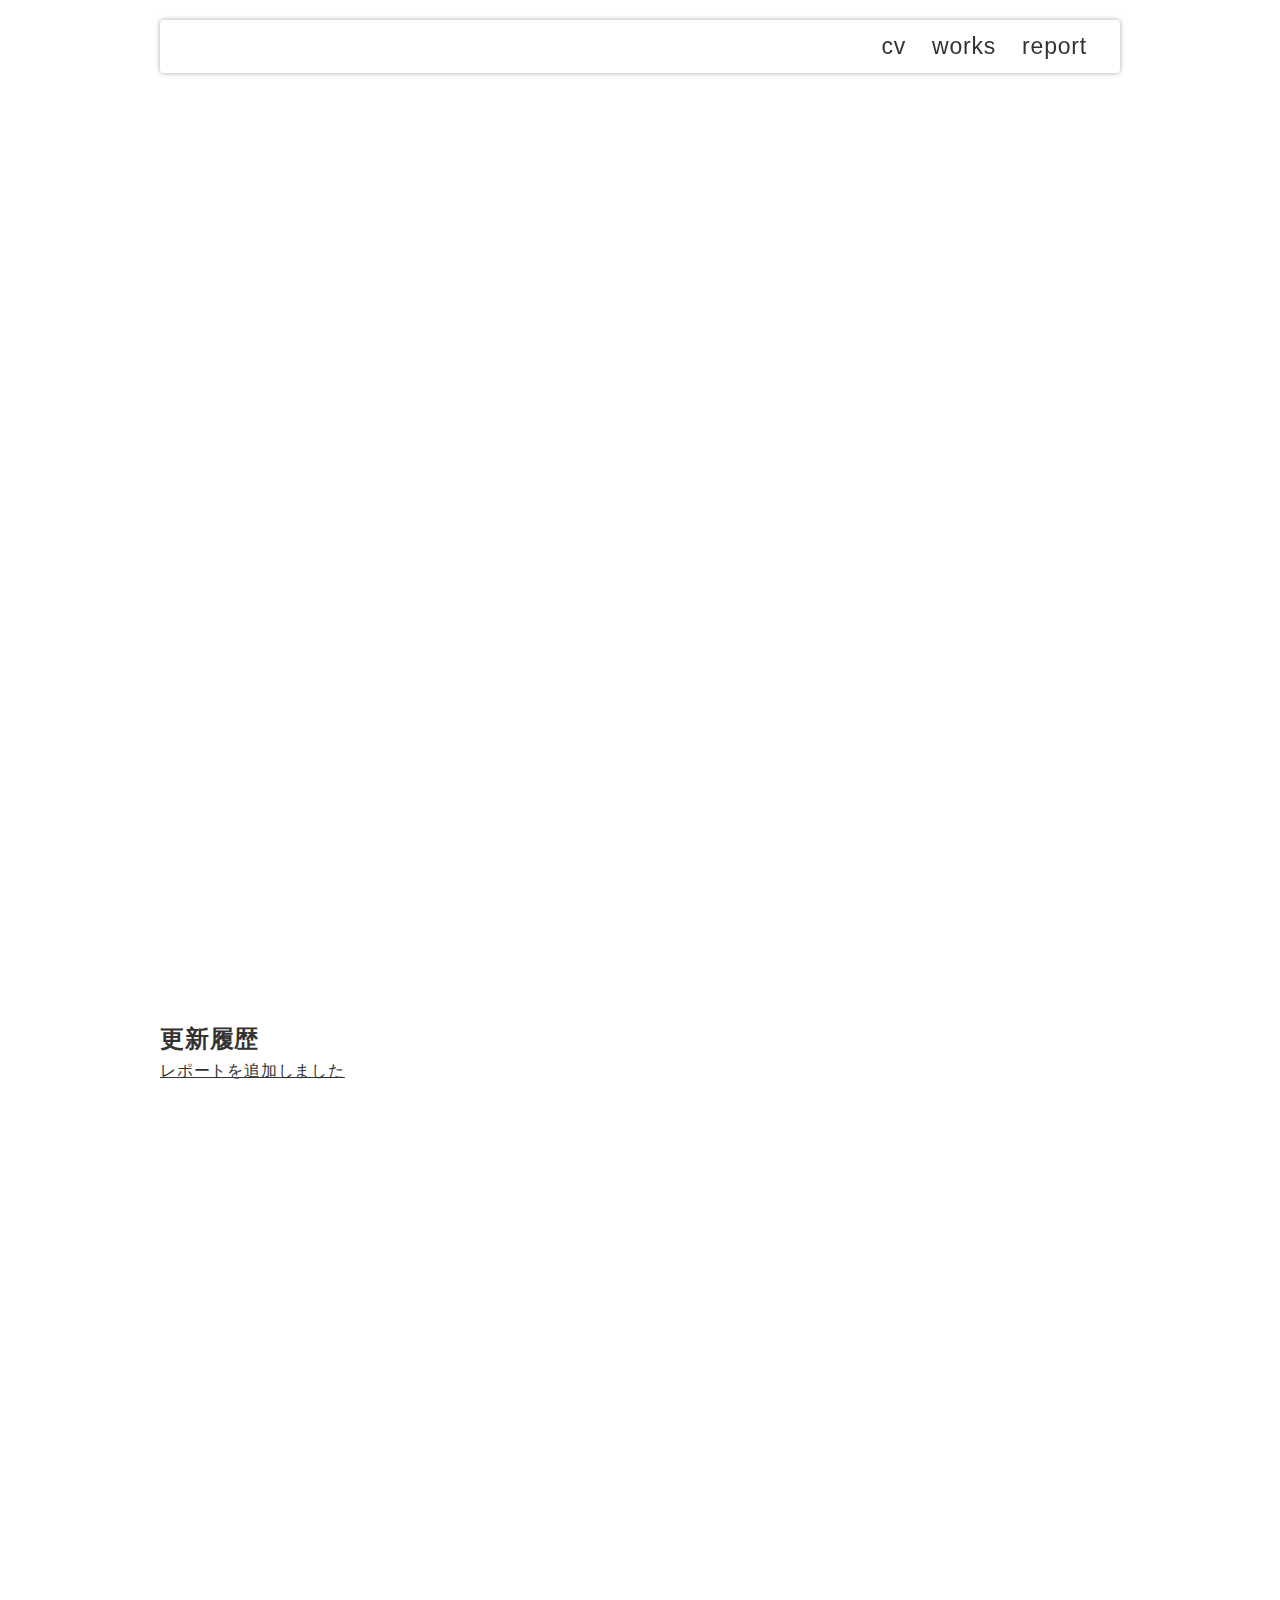
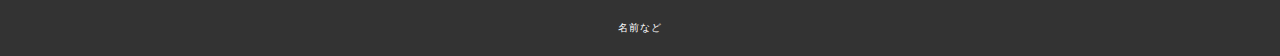
==== index.html @ 0437332b "Update index.html" ====
<!DOCTYPE html>
<html lang="ja">
<head>
  <meta charset="UTF-8">
  <meta http-equiv="X-UA-Compatible" content="IE=edge">
  <meta name="viewport" content="width=device-width, initial-scale=1.0">
  <link rel="stylesheet" href="./css/style.css">
  <title>トップページ</title>
</head>
<body>
  
  <header>
    <div class="inner">
      <p id="header_logo">
        <a href="./index.html"><img src="./images/TAMAKI logo.svg" alt=""></a>
      </p>
      <ul id="global_menu">
        <li><a href="./cv.html">cv</a></li>
        <li><a href="./works/index.html">works</a></li>
        <li><a href="./reports/index.html">report</a></li>
      </ul>
    </div>
  </header>

  <section>
    <!-- 空の要素だけどcssで背景を設定している -->
    <div class="top_eye_catch">
      <h1>玉置賢太郎</h1>
    </div>
    <div class="contents">
      <h2>更新履歴</h2>
      <ul>
        <li><a href="./reports/report01.html">レポートを追加しました</a></li>
      </ul>
    </div>
  </section>

  <footer>
    名前など
  </footer>


</body>
</html>
---- css/style.css ----
@charset "UTF-8";
/*======================================================
基本
======================================================*/
* {
  box-sizing: border-box;
  margin: 0;
  padding: 0;
}

html {
  font-size: 62.5%;
}

html,
body {
  height: 100%;
  font-feature-settings: "palt";
  background-color: #fff;
  position: relative;
}

body {
  font-size: 1.6rem;
  line-height: 1.6;
  font-family: "游ゴシック体", YuGothic, "游ゴシック", "Yu Gothic", "ヒラギノ角ゴ ProN W3", "Hiragino Kaku Gothic ProN", "メイリオ", Meiryo, sans-serif;
  color: #333333;
  letter-spacing: 0.05em;
}

body.contents_page {
  padding-top: 100px;
}

a {
  color: inherit;
  transition: 0.3s opacity;
}

a:hover {
  opacity: 0.7;
}

img {
  max-width: 100%;
  height: auto;
}

li {
  list-style: none;
}

@media (min-width: 901px) {
  .sp_only {
    display: none !important;
  }
}

@media (max-width: 900px) {
  .pc_only {
    display: none !important;
  }
}

/*======================================================
header
======================================================*/
header {
  position: fixed;
  z-index: 2;
  max-width: 1000px;
  top: 0;
  left: 0;
  right: 0;
  margin: auto;
}

header a {
  display: block;
  text-decoration: none;
}

header .inner {
  display: flex;
  background-color: #fff;
  justify-content: space-between;
  padding: 15px 20px;
  box-shadow: 0px 0px 5px rgba(0, 0, 0, 0.35);
  border-radius: 4px;
  margin: 20px;
}

/*======================================================
footer
======================================================*/
footer {
  background-color: #333;
  color: #fff;
  text-align: center;
  padding: 20px;
  font-size: 10px;
}

/*======================================================
コンテンツ
======================================================*/
#header_logo img {
  display: block;
}

#global_menu {
  display: flex;
  font-size: 23px;
  position: relative;
}

#global_menu a {
  padding: 0px 13px;
  line-height: 1;
  position: relative;
}

#global_menu li {
  position: relative;
}

#global_menu li.current::before {
  content: "";
  bottom: 2px;
  position: absolute;
  width: 100%;
  height: 10px;
  background-color: #ccc;
}

.top_eye_catch {
  height: 1000px;
  background-image: url(../images/kazegatuyoihi\ 2.gif);
  background-size: cover;
  background-position: center center;
  background-attachment: fixed;
  display: flex;
  align-items: center;
  justify-content: center;
  color: #fff;
  font-weight: bold;
}

.report_eye_catch {
  height: 300px;
  background-image: url(../images/66561.jpg);
  background-size: cover;
  background-position: center center;
  display: flex;
  align-items: center;
  justify-content: center;
  color: #fff;
  font-weight: bold;
}

.contents {
  max-width: 1000px;
  min-height: 600px;
  padding: 20px;
  margin: auto;
}

.thumb_list {
  display: flex;
  flex-wrap: wrap;
  margin: 0 -10px;
}

.thumb_list li {
  width: 25%;
  height: 120px;
  padding: 10px;
}

.thumb_list li a {
  display: block;
  height: 100%;
}

.thumb_list li a img {
  display: block;
  border: 1px solid #ccc;
  width: 100%;
  height: 100%;
  object-fit: cover;
  object-position: center center;
}

/*======================================================
report
======================================================*/
.report {
  border: 1px solid #ccc;
  padding: 40px;
}

.report .outline {
  margin-bottom: 40px;
  display: flex;
}

.report .outline .pic {
  width: 45%;
  border: 3px solid #999;
}

.report .outline .txt {
  flex: 1;
  padding-left: 20px;
}

.report h1 {
  margin-bottom: 20px;
  padding-left: 10px;
  border-left: 5px solid #ff9a02;
}

.ex_link {
  display: inline-block;
  position: relative;
  padding: 4px;
  padding-left: 26px;
}

.ex_link::before {
  box-sizing: border-box;
  content: "";
  display: block;
  width: 20px;
  height: 14px;
  border: 3px solid #666;
  border-radius: 3px;
  position: absolute;
  left: 0;
  top: 0;
  bottom: 0;
  margin: auto;
}

/*======================================================
汎用
======================================================*/
.mb_m {
  margin-bottom: 20px;
}
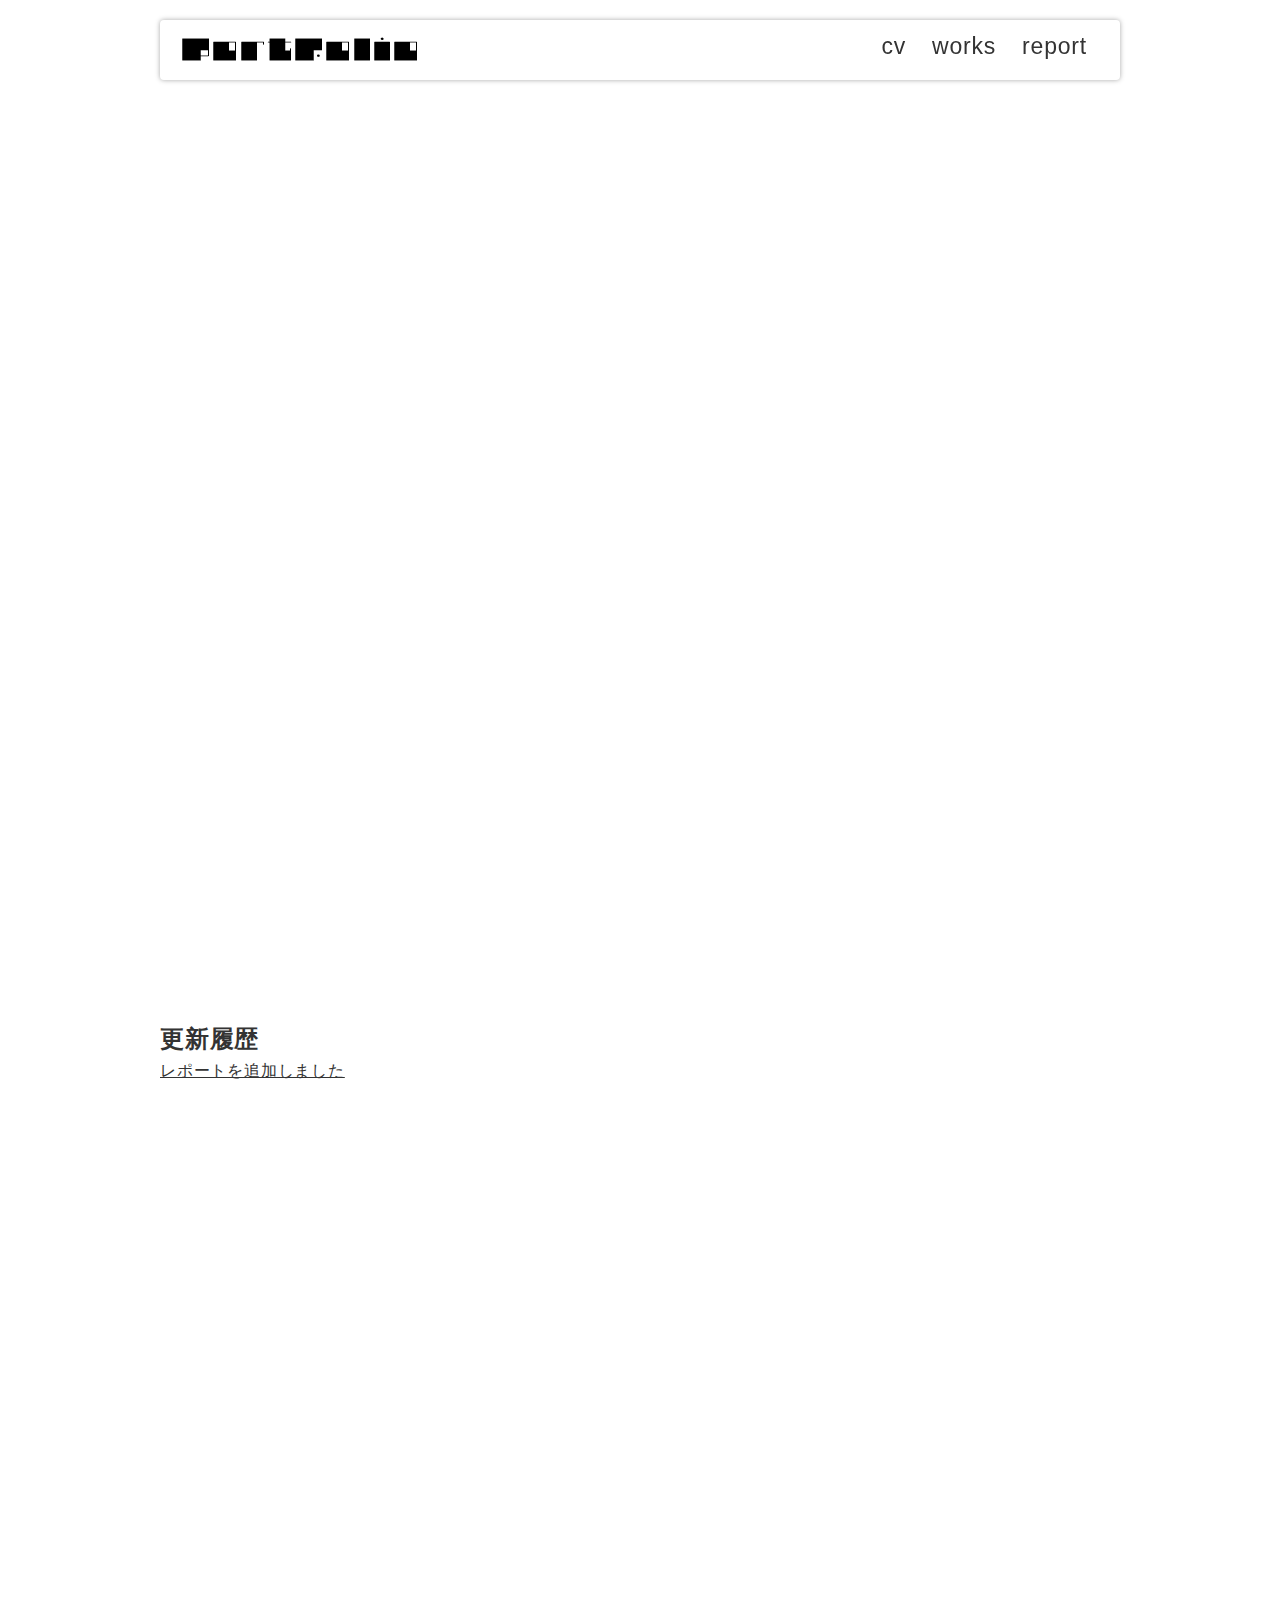
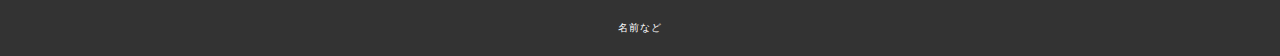
==== commit 7a2cabcf: "Update index.html" ====
--- a/index.html
+++ b/index.html
@@ -12,7 +12,7 @@
   <header>
     <div class="inner">
       <p id="header_logo">
-        <a href="./index.html"><img src="./images/TAMAKI logo.svg" alt=""></a>
+        <a href="./index.html"><img src="./images/1x/1Port.png" alt=""></a>
       </p>
       <ul id="global_menu">
         <li><a href="./cv.html">cv</a></li>
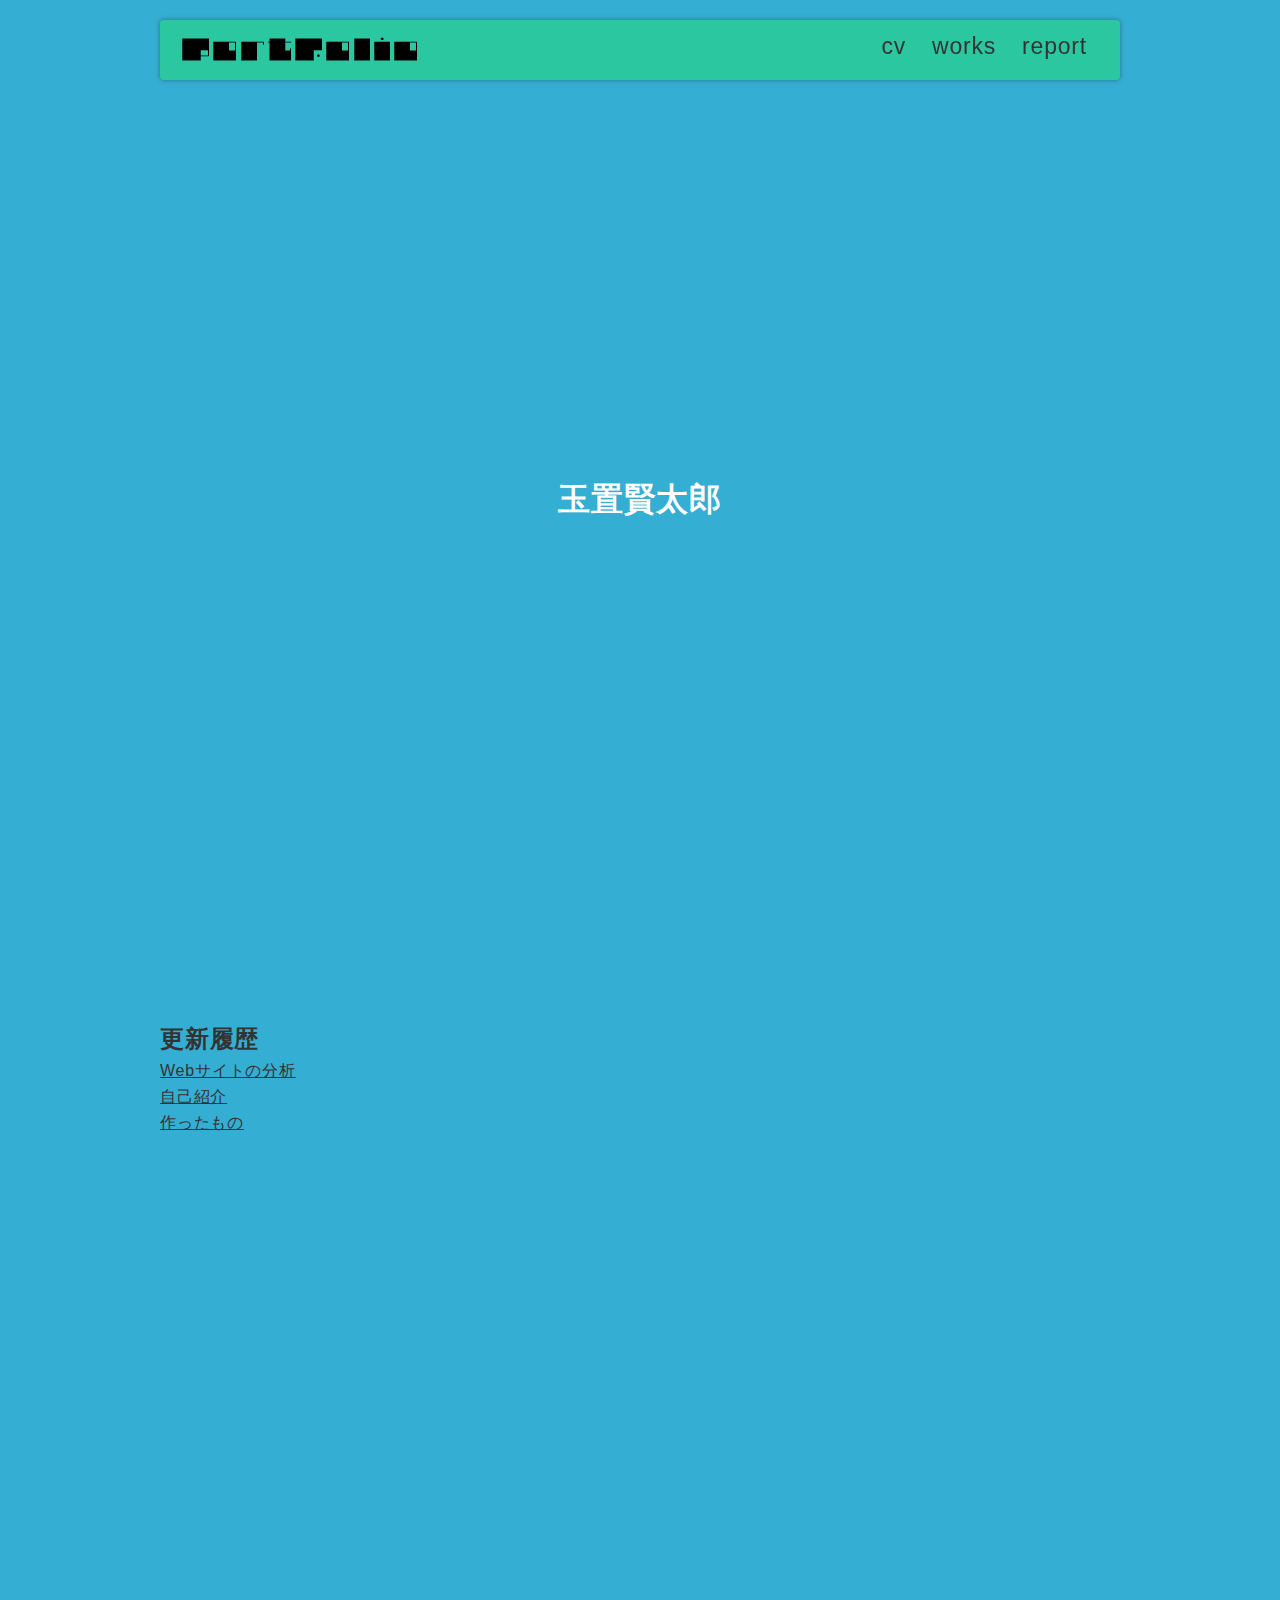
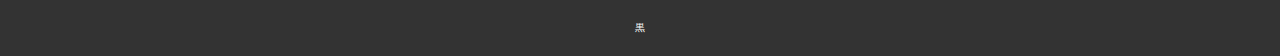
==== commit 5ef5355c: "Update index.html" ====
--- a/index.html
+++ b/index.html
@@ -25,18 +25,27 @@
   <section>
     <!-- 空の要素だけどcssで背景を設定している -->
     <div class="top_eye_catch">
-      <h1>玉置賢太郎</h1>
+      <div>
+        <h1>玉置賢太郎</h1>
+      </div>
     </div>
+    
     <div class="contents">
       <h2>更新履歴</h2>
       <ul>
-        <li><a href="./reports/report01.html">レポートを追加しました</a></li>
+        <li><a href="./reports/report01.html">Webサイトの分析</a></li>
+      </ul>
+      <ul>
+        <li><a href="./works/works01.html">自己紹介</a></li>
+      </ul>
+      <ul>
+        <li><a href="./works/works02.html">作ったもの</a></li>
       </ul>
     </div>
   </section>
 
   <footer>
-    名前など
+    黒
   </footer>
 
 
--- a/css/style.css
+++ b/css/style.css
@@ -16,7 +16,7 @@
 body {
   height: 100%;
   font-feature-settings: "palt";
-  background-color: #fff;
+  background-color: rgb(53, 174, 211);
   position: relative;
 }
 
@@ -82,7 +82,7 @@
 
 header .inner {
   display: flex;
-  background-color: #fff;
+  background-color: rgb(42, 199, 160);
   justify-content: space-between;
   padding: 15px 20px;
   box-shadow: 0px 0px 5px rgba(0, 0, 0, 0.35);
@@ -248,3 +248,84 @@
 .mb_m {
   margin-bottom: 20px;
 }
+
+.img_wrap{
+  border: 1px solid #ddd;
+  width: 300px;
+  height: 226px;
+  margin: 20px auto 0;
+  transition-duration: 0.5s;
+}
+.img_wrap img{
+  width: 100%;
+  cursor: pointer;
+}
+.img_wrap:hover{
+  box-shadow: 10px 10px 10px rgba(0,0,0,0.5);
+  transform: translateY(-10px);
+  transition-duration: 0.5s;
+}
+
+#case1{
+  border-left: 1px solid #000;
+  margin-left: 30px;
+  }
+  
+ #case1 li{
+  display: flex;
+  align-items: flex-start;
+  margin-bottom: 14px;
+ }
+  
+ #case1 li .year{
+  width: 80px;
+  display: flex;
+  align-items: center;
+ }
+  
+ #case1 li .year::before{
+  content: '';
+  display: block;
+  position: relative;
+  width: 14px;
+  height: 14px;
+  border-radius: 7px;
+  background-color: #0acc7b;
+  left: -7px;
+  margin-right: 5px;
+ }
+  
+ #case1 li .date{
+  width: 60px;
+ }
+  
+ #case1 li .content{
+  flex: 1;
+  font-size: large;
+ }
+ 
+ #case2 li{
+   display: flex;
+   background: color rgb(0, 0, 255);
+   padding-bottom: 20px
+ }
+
+ #case2 li .year{
+   background-color:rgb(255, 0, 0);
+   width: 100px;
+   font-size:20px;
+   font-weight: bold; 
+ }
+
+ #case2 li .content{
+   background-color:rgb(0, 255, 0);
+   flex: 1;
+ }
+
+ .outline .pic iframe {
+   width: 100%;
+ }
+
+ .moji{
+   font-size: large;
+ }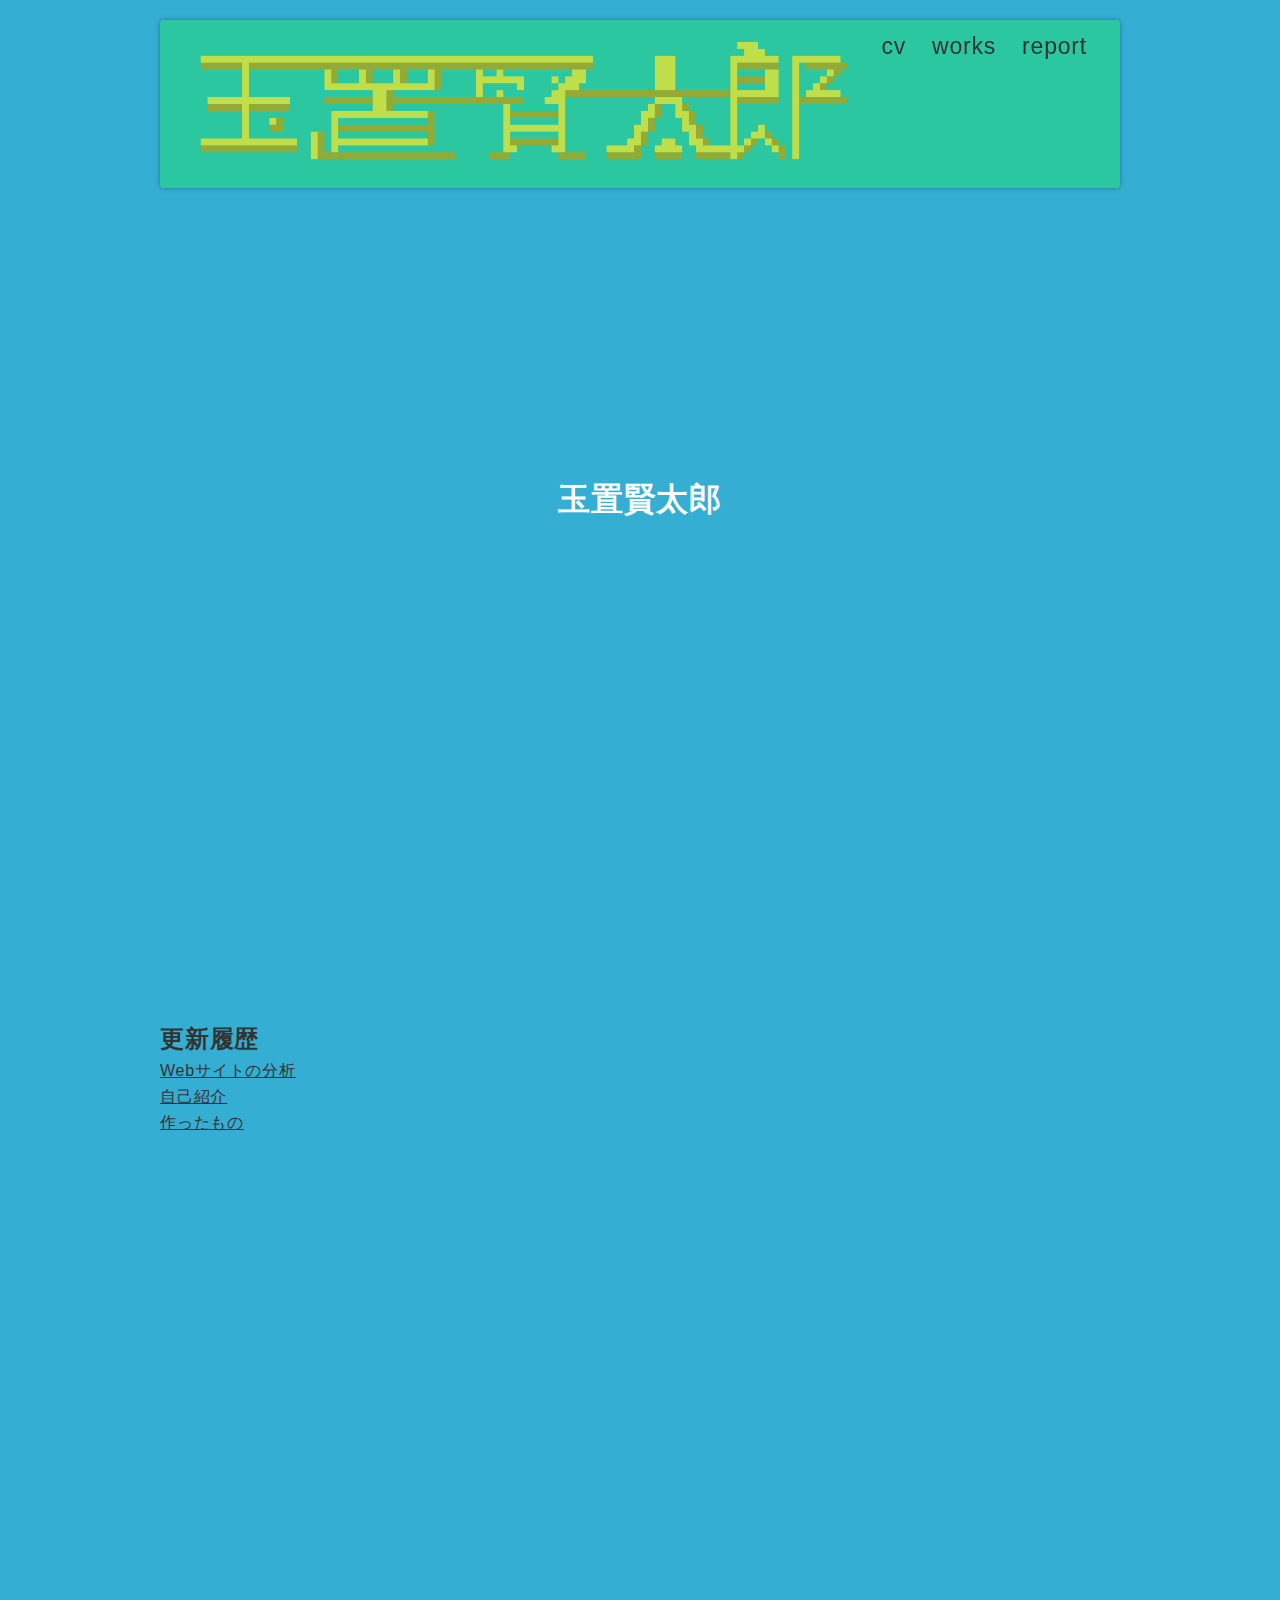
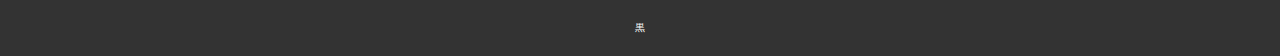
==== commit b88f9b5e: "a" ====
--- a/index.html
+++ b/index.html
@@ -12,7 +12,7 @@
   <header>
     <div class="inner">
       <p id="header_logo">
-        <a href="./index.html"><img src="./images/1x/1Port.png" alt=""></a>
+        <a href="./index.html"><img src="./images/ tamakikenntarou.png" alt=""></a>
       </p>
       <ul id="global_menu">
         <li><a href="./cv.html">cv</a></li>
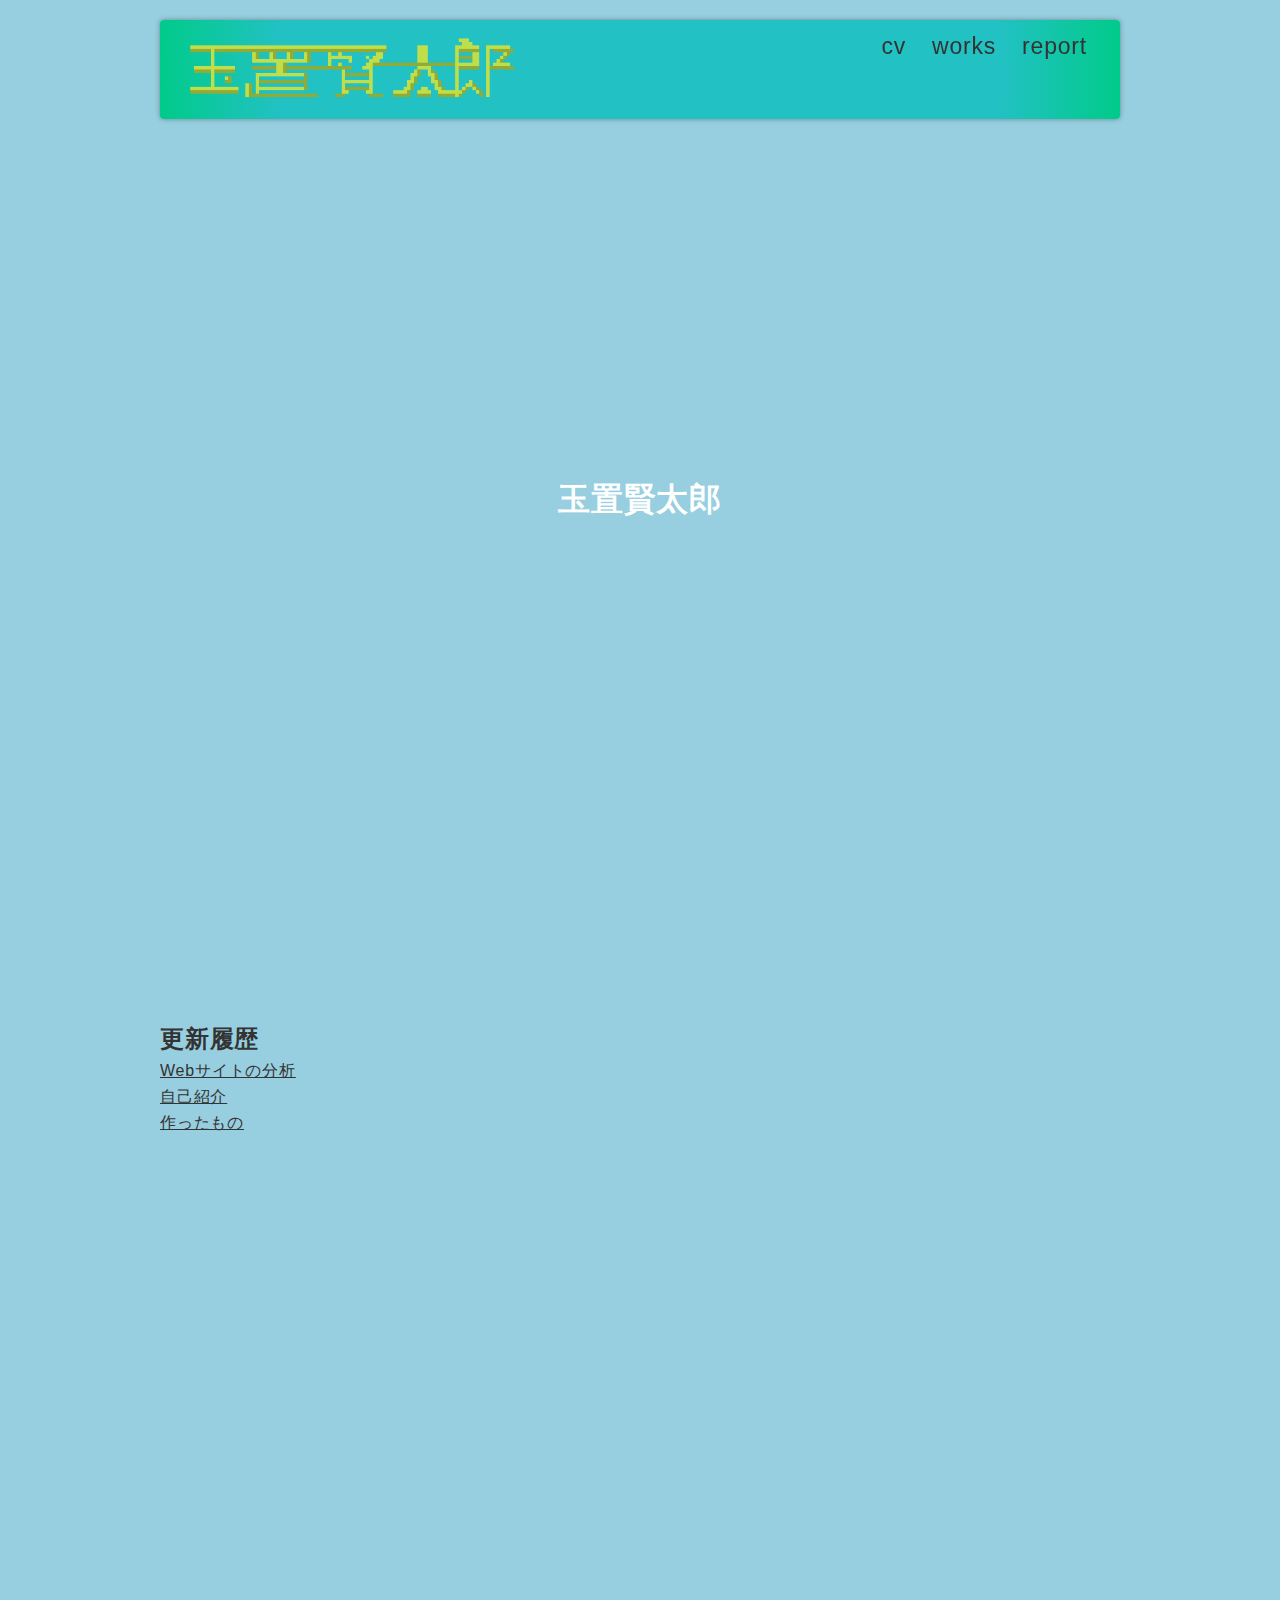
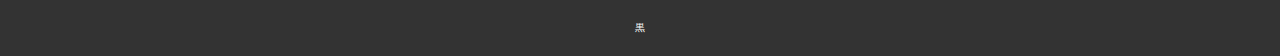
==== commit b093fb81: "a" ====
--- a/index.html
+++ b/index.html
@@ -42,8 +42,6 @@
         <li><a href="./works/works02.html">作ったもの</a></li>
       </ul>
     </div>
-  </section>
-
   <footer>
     黒
   </footer>
--- a/css/style.css
+++ b/css/style.css
@@ -16,7 +16,7 @@
 body {
   height: 100%;
   font-feature-settings: "palt";
-  background-color: rgb(53, 174, 211);
+  background-color: rgb(151, 207, 224);
   position: relative;
 }
 
@@ -82,7 +82,8 @@
 
 header .inner {
   display: flex;
-  background-color: rgb(42, 199, 160);
+  background: rgb(34,193,195);
+background: radial-gradient(circle, rgba(34,193,195,1) 75%, rgba(0,203,137,1) 100%);
   justify-content: space-between;
   padding: 15px 20px;
   box-shadow: 0px 0px 5px rgba(0, 0, 0, 0.35);
@@ -218,6 +219,13 @@
   margin-bottom: 20px;
   padding-left: 10px;
   border-left: 5px solid #ff9a02;
+}
+
+
+.report h2 {
+  margin-bottom: 20px;
+  padding-left: 10px;
+  border-left: 5px solid #09aa47;
 }
 
 .ex_link {
@@ -328,4 +336,40 @@
 
  .moji{
    font-size: large;
- }+ }
+
+ .btn{
+  width:150px;
+  height:60px;
+  line-height:60px;
+}
+.btn a{
+  display:block;
+  width:100%;
+  height:100%;
+  text-decoration: none;
+  background:#FFFFFF;
+  text-align:center;
+  border:5px solid #00ACEE;
+  color:#00B1F5;
+  font-size:20px;
+  font-weight:bold;
+  border-radius:35px;
+  -webkit-border-radius:35px;
+  -moz-border-radius:35px;
+  transition: all 0.5s ease;
+}
+.btn a:hover{
+  background:#EDEDED;
+  color: #00ACEE ;
+  margin-left: 0px;
+  margin-top: 0px;
+  border: 5px solid #0076A3;
+  box-shadow:none;
+}
+
+.box{
+    background-image: linear-gradient(to right bottom,#63FF80 10%,#66BAFF 80%);
+    width:100%;
+    height:100%;
+}
